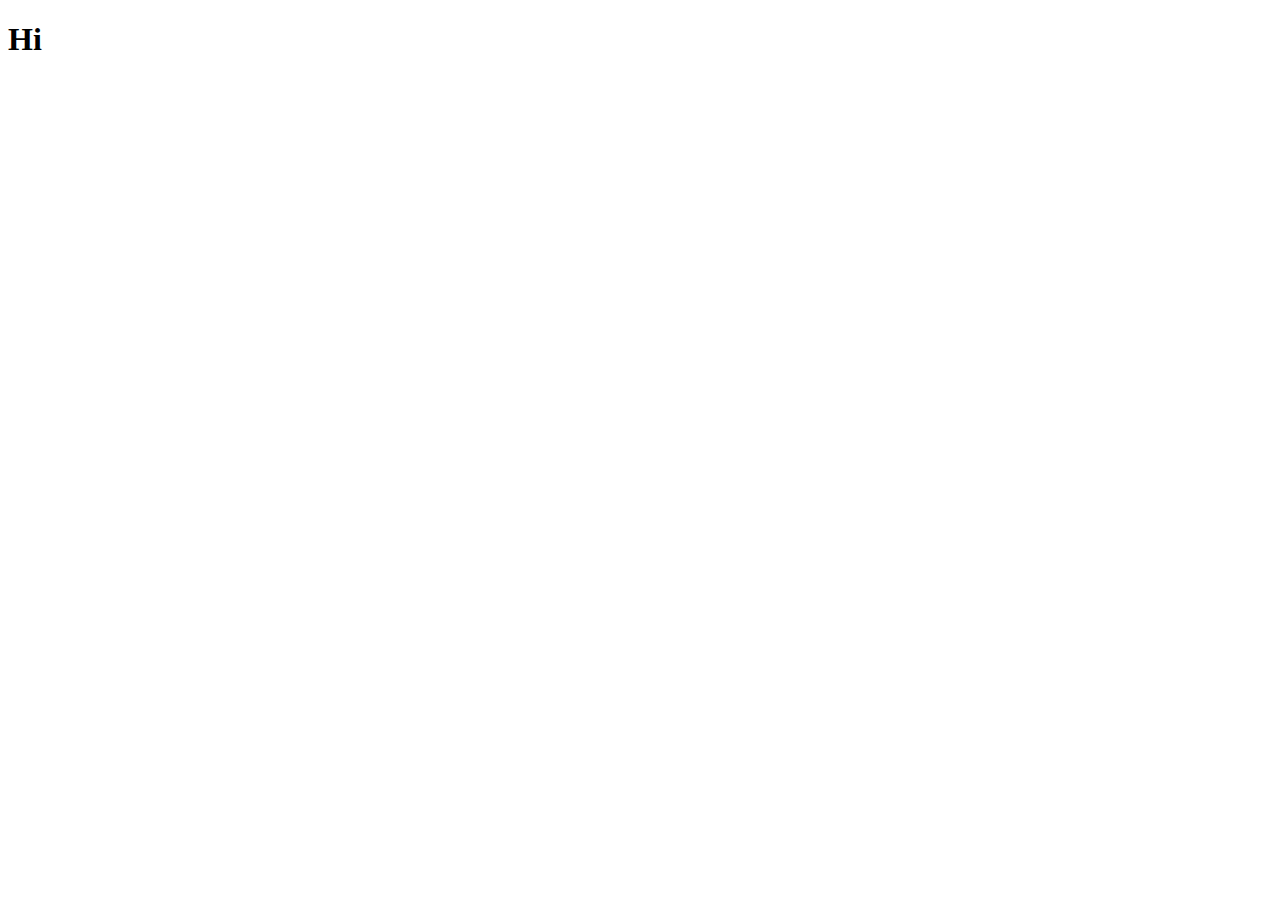
==== index.html @ b6017a6b "Sending function x" ====
<!DOCTYPE html>
<html lang="en">
<head>
    <meta charset="UTF-8">
    <meta name="viewport" content="width=device-width, initial-scale=1.0">
    <title>Document</title>
</head>
<body>
    <h1>Hi</h1>
</body>
</html>
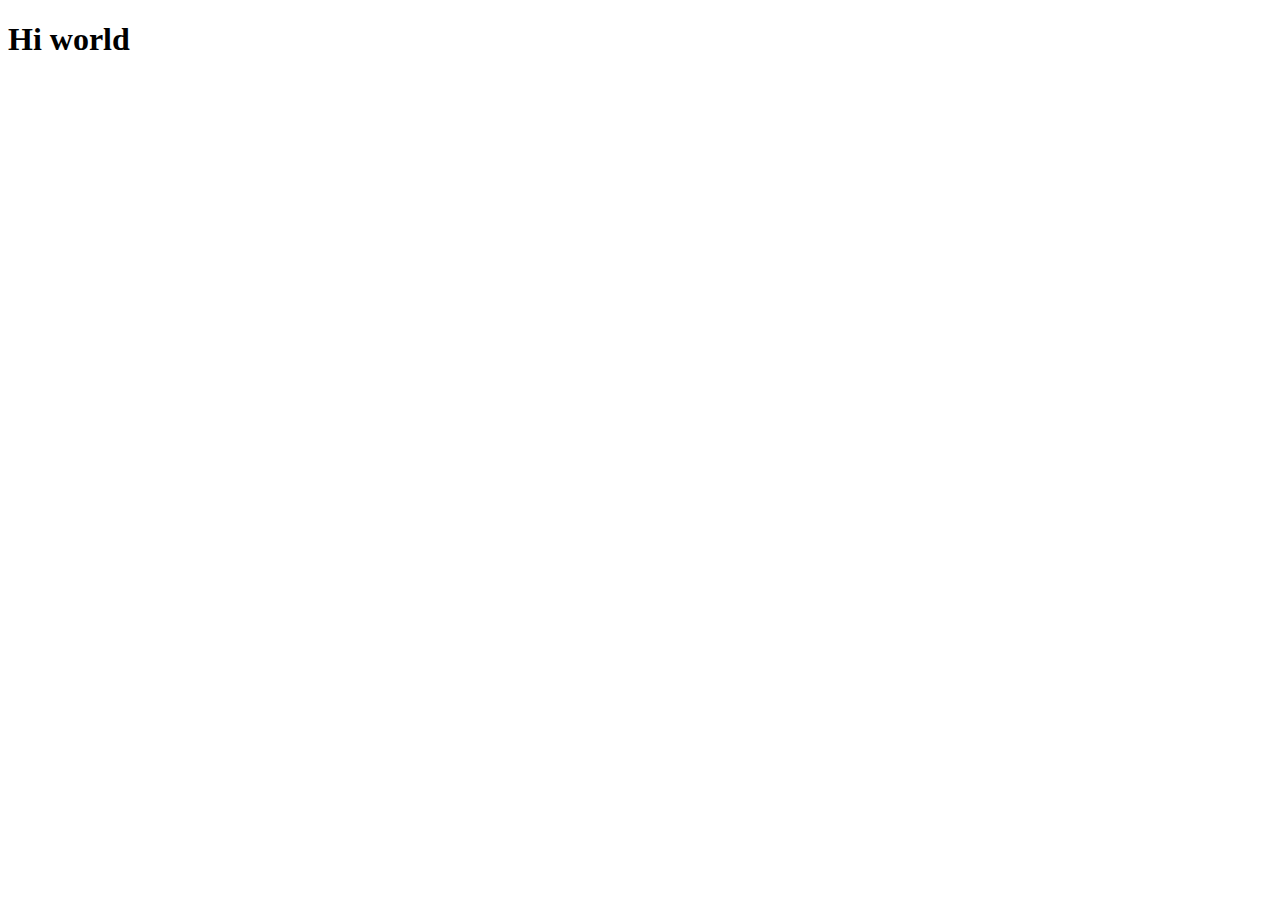
==== commit 282cc9ef: "Hi world" ====
--- a/index.html
+++ b/index.html
@@ -6,6 +6,6 @@
     <title>Document</title>
 </head>
 <body>
-    <h1>Hi</h1>
+    <h1>Hi world</h1>
 </body>
 </html>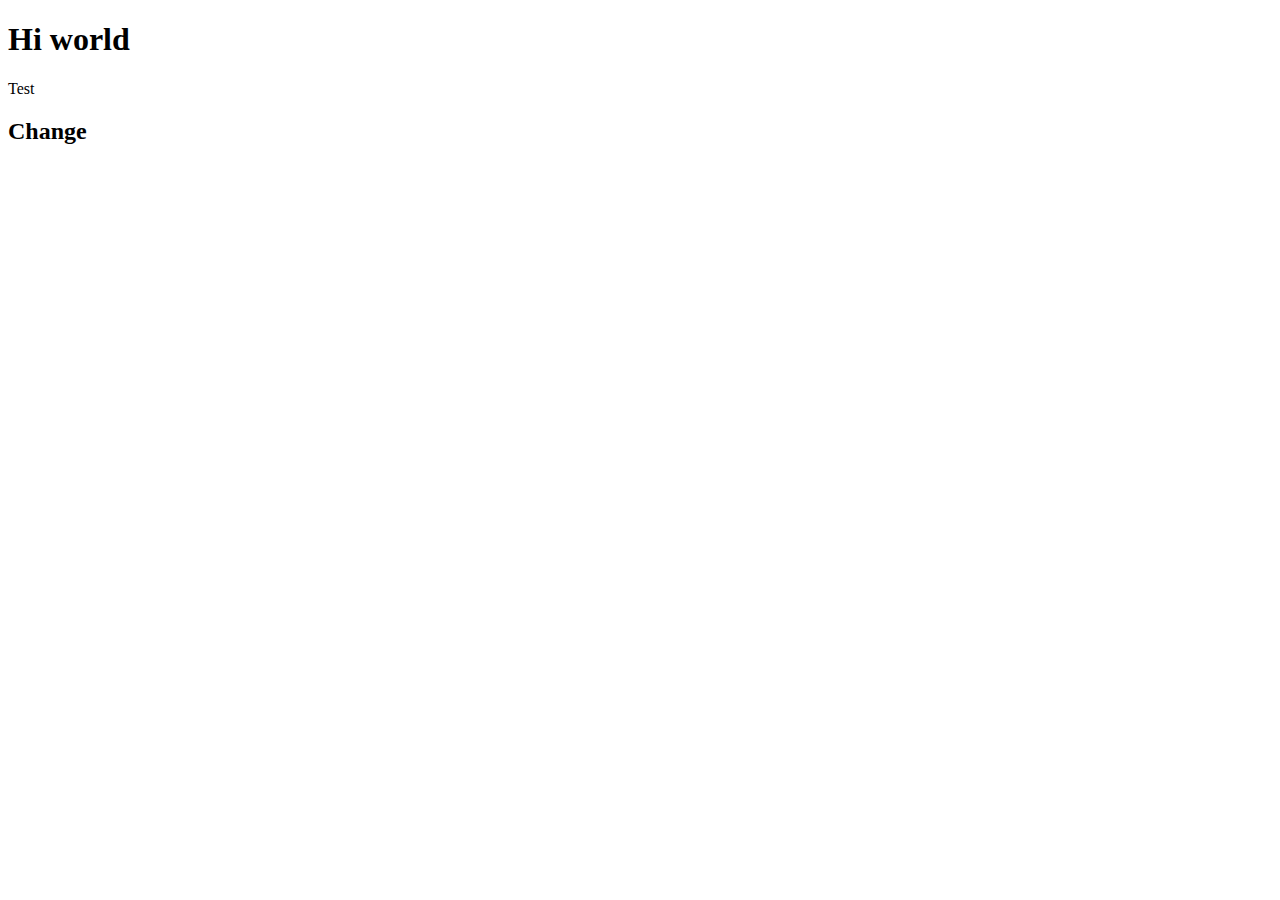
==== commit 926003a6: "Sending changes" ====
--- a/index.html
+++ b/index.html
@@ -7,5 +7,7 @@
 </head>
 <body>
     <h1>Hi world</h1>
+    <p>Test</p>
+    <h2>Change</h2>
 </body>
 </html>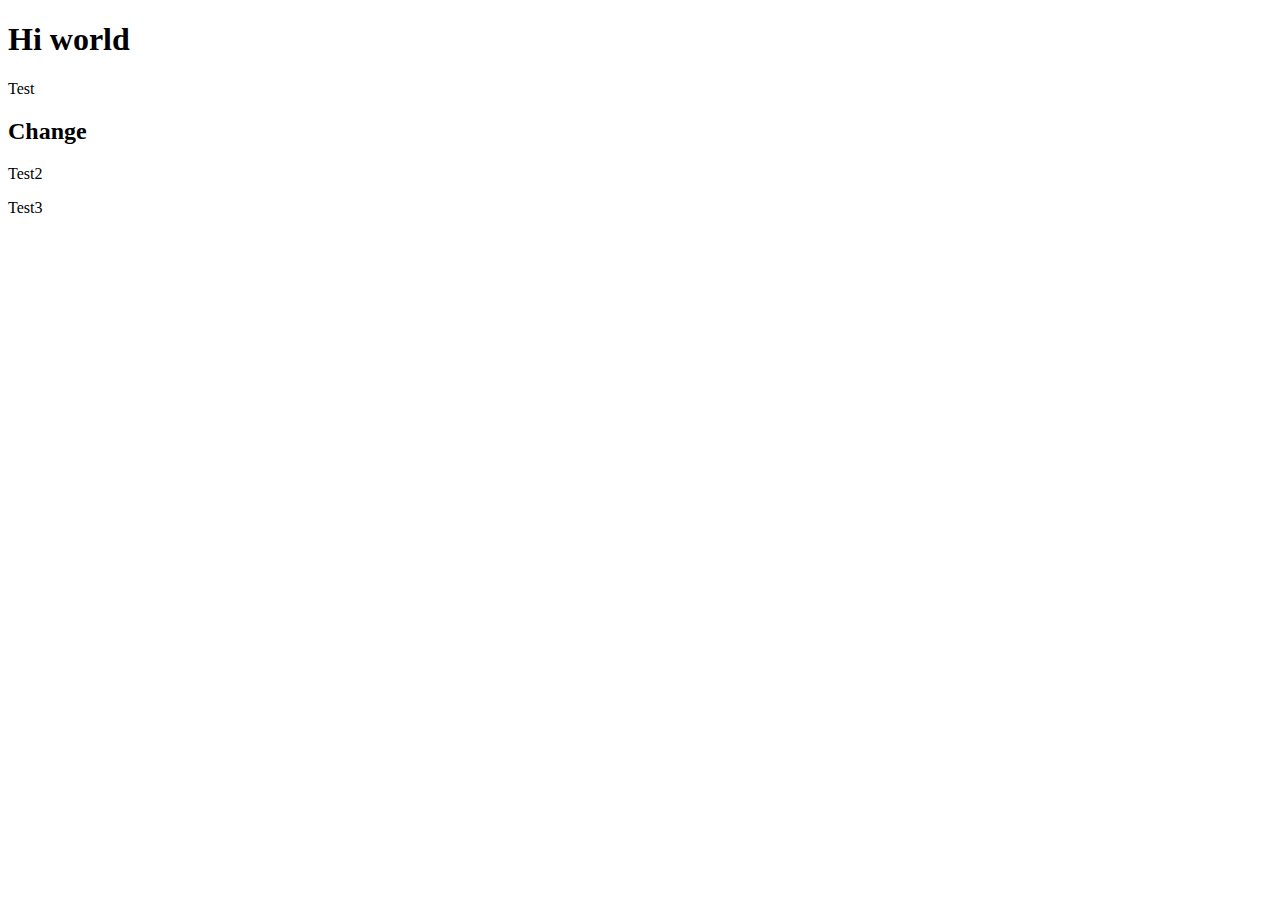
==== commit 0c77ce22: "Did something wrong here on v1.0" ====
--- a/index.html
+++ b/index.html
@@ -9,5 +9,7 @@
     <h1>Hi world</h1>
     <p>Test</p>
     <h2>Change</h2>
+    <p>Test2</p>
+    <p>Test3</p>
 </body>
 </html>